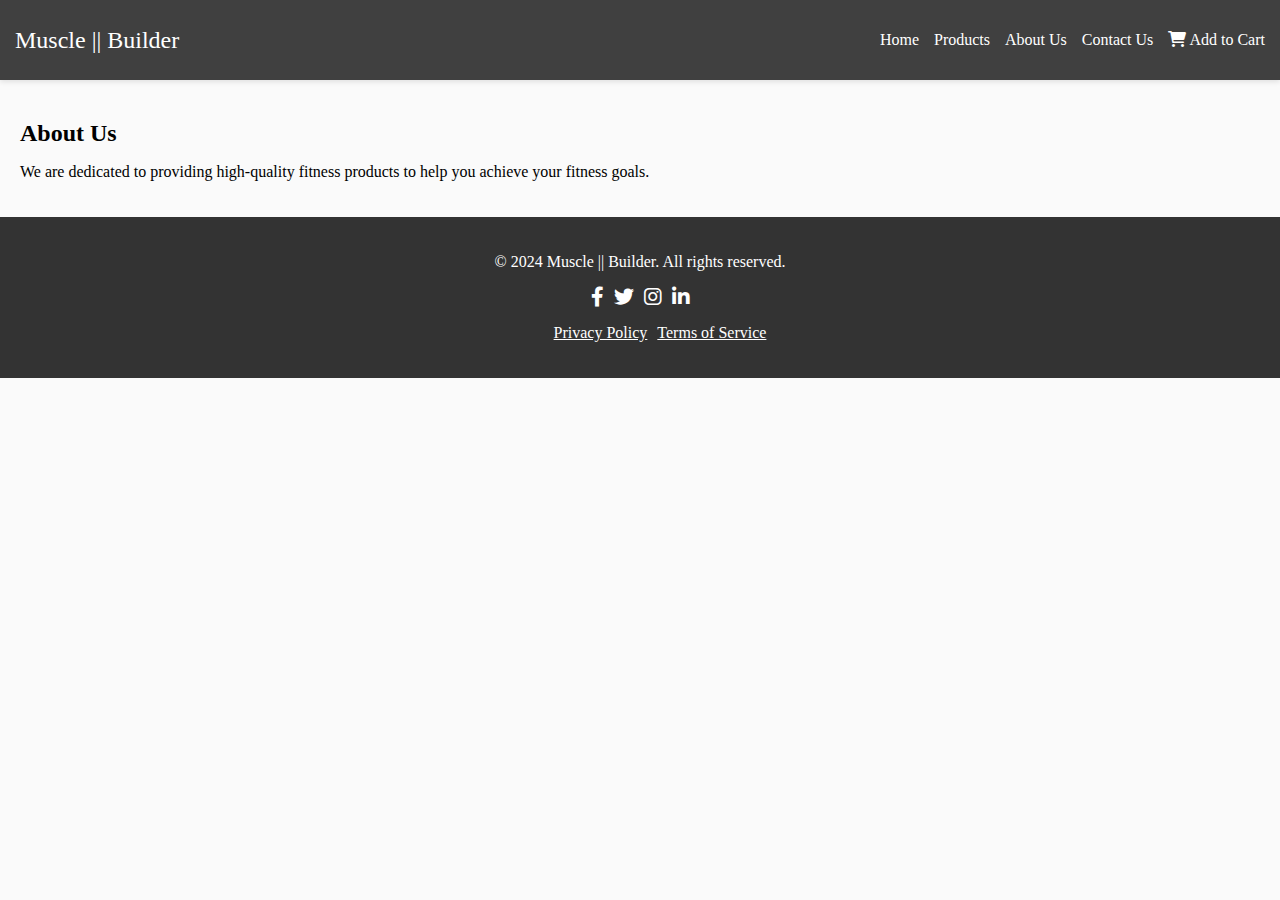
==== about.html @ 253db1d6 "multipage" ====
<!DOCTYPE html>
<html lang="en">

<head>
    <meta charset="UTF-8">
    <meta name="viewport" content="width=device-width, initial-scale=1.0">
    <title>About Us - Muscle || Builder</title>
    <link rel="stylesheet" href="/styels.css">

    <link rel="stylesheet" href="https://cdnjs.cloudflare.com/ajax/libs/font-awesome/6.0.0-beta3/css/all.min.css">
</head>

<body>

<!-- Navbar -->
<nav>
    <div class="logo">Muscle || Builder</div>
    <div class="hamburger" id="hamburger">
        <div></div>
        <div></div>
        <div></div>
    </div>
    <ul id="nav-links">
        <li><a href="index.html">Home</a></li>
        <li><a href="products.html">Products</a></li>
        <li><a href="about.html">About Us</a></li>
        <li><a href="contact.html">Contact Us</a></li>
        <li><a href="cart.html"><i class="fas fa-shopping-cart"></i> Add to Cart</a></li>

    </ul>
</nav>

    <div class="main-content">
        <h2>About Us</h2>
        <p>We are dedicated to providing high-quality fitness products to help you achieve your fitness goals.</p>
    </div>

<footer>
    <p>&copy; 2024 Muscle || Builder. All rights reserved.</p>
    <ul class="social-media">
        <li><a href="https://www.facebook.com" target="_blank"><i class="fab fa-facebook-f"></i></a></li>
        <li><a href="https://www.twitter.com" target="_blank"><i class="fab fa-twitter"></i></a></li>
        <li><a href="https://www.instagram.com" target="_blank"><i class="fab fa-instagram"></i></a></li>
        <li><a href="https://www.linkedin.com" target="_blank"><i class="fab fa-linkedin-in"></i></a></li>
    </ul>
    <ul>
        <li><a href="privacy.html">Privacy Policy</a></li>
        <li><a href="terms.html">Terms of Service</a></li>
    </ul>
</footer>


    <script>
        const hamburger = document.querySelector('#hamburger');
        const navLinks = document.querySelector('#nav-links');

        hamburger.addEventListener('click', () => {
            navLinks.classList.toggle('active');
        });
    </script>

</body>

</html>
---- styels.css ----
@charset "UTF-8";
body {
  font-family: "Times New Roman", serif;
  margin: 0;
  padding: 0;
  background: #fafafa;
}

nav {
  background: #333;
  color: #fff;
  padding: 15px;
  display: flex;
  justify-content: space-between;
  align-items: center;
  box-shadow: 0 2px 5px rgba(0, 0, 0, 0.1);
  transition: background 0.3s;
}
nav:hover {
  background: #404040;
}
nav .logo {
  font-size: 24px;
}
nav .hamburger {
  display: none;
  flex-direction: column;
  cursor: pointer;
}
nav .hamburger div {
  width: 25px;
  height: 3px;
  background: #fff;
  margin: 4px;
  transition: all 0.3s;
}
nav ul {
  list-style: none;
  display: flex;
  gap: 15px;
}
nav ul a {
  color: #fff;
  text-decoration: none;
  transition: color 0.3s;
}
nav ul a:hover {
  color: white;
}

.hero {
  position: relative;
  overflow: hidden;
  height: 400px;
  display: flex;
  align-items: center;
  justify-content: center;
  text-align: center;
  background-size: cover;
  background-position: center;
  background-image: url(/images/hero/DALL·E\ 2024-10-14\ 09.00.41\ -\ A\ clean\ and\ modern\ hero\ section\ image\ for\ a\ protein\ website.\ The\ scene\ features\ a\ container\ of\ protein\ powder\ next\ to\ a\ glass\ of\ a\ protein\ shake\ on\ a\ .webp);
}
.hero .hero-text {
  position: relative;
  z-index: 2;
  color: white;
  padding: 20px;
  background: rgba(0, 0, 0, 0.5);
}
.hero .hero-text h1 {
  margin: 0;
  font-size: 40px;
  transition: transform 0.3s;
}
.hero .hero-text h1:hover {
  transform: scale(1.05);
}
.hero .hero-text p {
  margin: 10px 0;
  font-size: 20px;
}
.hero .hero-text .btn {
  background: #333;
  color: white;
  padding: 10px 20px;
  text-decoration: none;
  transition: background 0.3s;
}
.hero .hero-text .btn:hover {
  background: #1a1a1a;
}

.main-content {
  padding: 20px;
}

h2 {
  margin-bottom: 10px;
  transition: transform 0.3s;
}
h2:hover {
  transform: scale(1.05);
}

.product-grid {
  display: grid;
  grid-template-columns: repeat(4, 1fr);
  gap: 20px;
}
@media (max-width: 768px) {
  .product-grid {
    grid-template-columns: repeat(2, 1fr);
  }
}
@media (max-width: 480px) {
  .product-grid {
    grid-template-columns: 1fr;
  }
}

.product-card {
  border: 1px solid #ccc;
  padding: 15px;
  text-align: center;
  transition: box-shadow 0.3s, transform 0.3s;
  cursor: pointer;
}
.product-card:hover {
  box-shadow: 0 4px 15px rgba(0, 0, 0, 0.2);
  transform: translateY(-5px);
}
.product-card img {
  max-width: 100%;
  height: auto;
  transition: transform 0.3s;
}
.product-card img:hover {
  transform: scale(1.1);
}
.product-card button {
  background: #333;
  color: white;
  border: none;
  padding: 10px;
  cursor: pointer;
  transition: background 0.3s;
}
.product-card button:hover {
  background: #1a1a1a;
}

#categories {
  padding: 50px 20px;
  text-align: center;
  background-color: #f4f4f4;
}
#categories .category-grid {
  display: grid;
  grid-template-columns: repeat(4, 1fr);
  gap: 20px;
}
@media (max-width: 768px) {
  #categories .category-grid {
    grid-template-columns: repeat(2, 1fr);
  }
}
@media (max-width: 480px) {
  #categories .category-grid {
    grid-template-columns: 1fr;
  }
}
#categories .category-card {
  background: #fff;
  border: 1px solid #ccc;
  box-shadow: 0 4px 8px rgba(0, 0, 0, 0.1);
  padding: 15px;
  text-align: center;
  transition: transform 0.3s, box-shadow 0.3s;
  cursor: pointer;
}
#categories .category-card:hover {
  transform: translateY(-5px);
  box-shadow: 0 8px 16px rgba(0, 0, 0, 0.2);
}
#categories .category-card img {
  max-width: 100%;
  height: auto;
  margin-bottom: 10px;
  transition: transform 0.3s;
}
#categories .category-card img:hover {
  transform: scale(1.05);
}
#categories .category-card h3 {
  font-size: 1.2rem;
  margin-bottom: 10px;
}
#categories .category-card button {
  background-color: #333;
  color: #fff;
  padding: 10px 20px;
  border: none;
  cursor: pointer;
  transition: background 0.3s;
}
#categories .category-card button:hover {
  background-color: #1a1a1a;
}

footer {
  background: #333;
  color: white;
  text-align: center;
  padding: 20px;
  transition: background 0.3s;
}
footer:hover {
  background: #404040;
}
footer .social-media {
  list-style: none;
  display: flex;
  justify-content: center;
  gap: 10px;
  padding: 0;
}
footer .social-media li {
  margin: 0;
}
footer .social-media li a {
  color: #fff;
  transition: color 0.3s;
}
footer .social-media li a:hover {
  color: white;
}
footer .social-media li a i {
  font-size: 20px;
}
footer ul {
  list-style: none;
  display: flex;
  justify-content: center;
  gap: 10px;
}
footer ul a {
  color: #fff;
  transition: color 0.3s;
}
footer ul a:hover {
  color: white;
}

@media (max-width: 768px) {
  nav {
    flex-direction: column;
    align-items: flex-start;
  }
  nav .hamburger {
    display: flex;
  }
  nav ul {
    display: none;
    flex-direction: column;
    width: 100%;
    padding: 0;
  }
  nav ul.active {
    display: flex;
  }
  .hero {
    height: 300px;
  }
  .hero-text h1 {
    font-size: 32px;
  }
}
@media (max-width: 480px) {
  .hero {
    height: 250px;
  }
  .hero-text h1 {
    font-size: 24px;
  }
}/*# sourceMappingURL=styels.css.map */
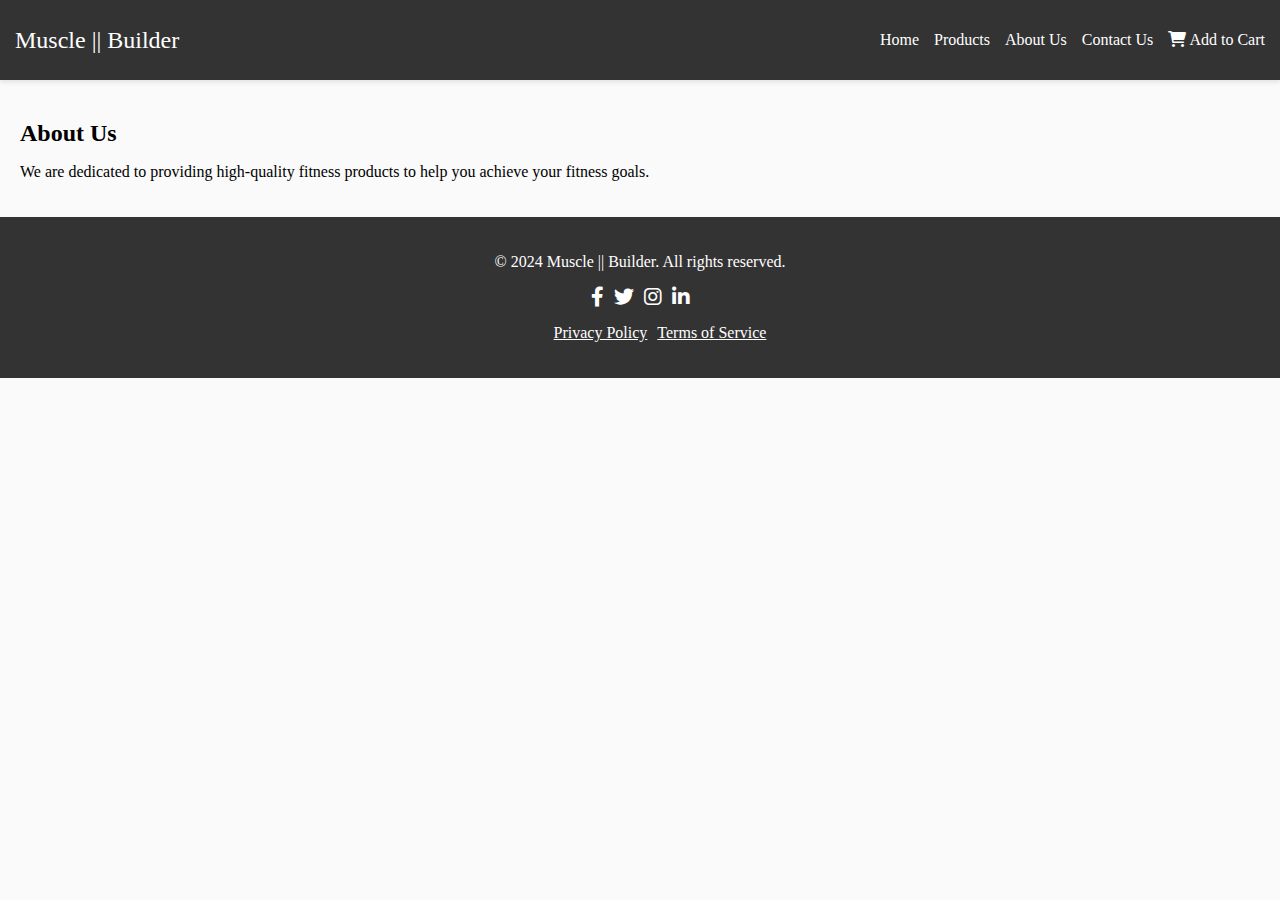
==== commit 5adc9c71: "Updated SCSS styles and removed unnecessary code" ====
--- a/about.html
+++ b/about.html
@@ -56,8 +56,10 @@
 
         hamburger.addEventListener('click', () => {
             navLinks.classList.toggle('active');
+            hamburger.classList.toggle('active');
         });
     </script>
+
 
 </body>
 
--- a/styels.css
+++ b/styels.css
@@ -16,9 +16,6 @@
   box-shadow: 0 2px 5px rgba(0, 0, 0, 0.1);
   transition: background 0.3s;
 }
-nav:hover {
-  background: #404040;
-}
 nav .logo {
   font-size: 24px;
 }
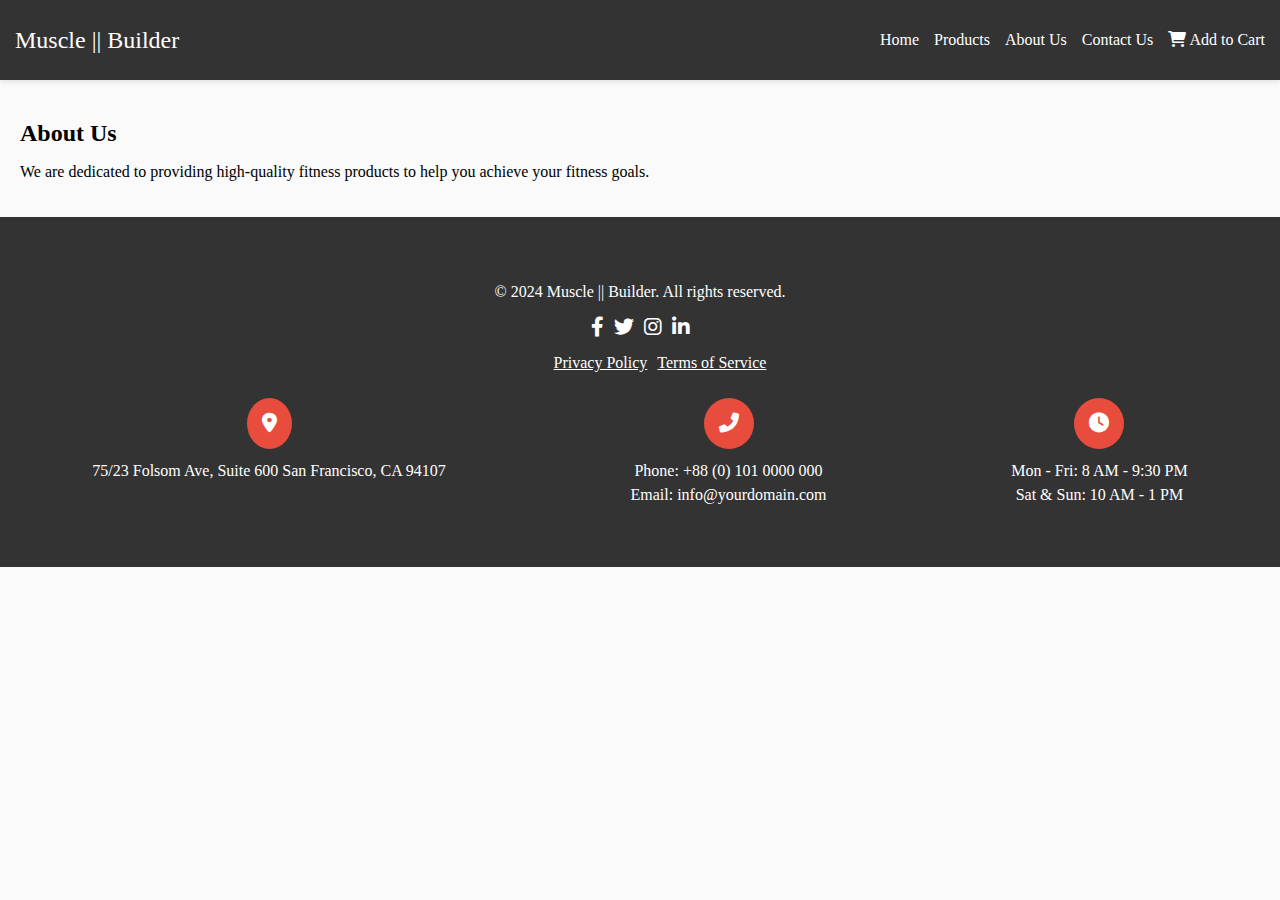
==== commit d965918e: "footer update" ====
--- a/about.html
+++ b/about.html
@@ -34,8 +34,8 @@
         <h2>About Us</h2>
         <p>We are dedicated to providing high-quality fitness products to help you achieve your fitness goals.</p>
     </div>
-
-<footer>
+<!-- footer  -->
+<footer class="footer">
     <p>&copy; 2024 Muscle || Builder. All rights reserved.</p>
     <ul class="social-media">
         <li><a href="https://www.facebook.com" target="_blank"><i class="fab fa-facebook-f"></i></a></li>
@@ -47,7 +47,33 @@
         <li><a href="privacy.html">Privacy Policy</a></li>
         <li><a href="terms.html">Terms of Service</a></li>
     </ul>
+
+    <div class="container">
+        <div class="footer-item">
+            <div class="icon">
+                <i class="fas fa-map-marker-alt"></i>
+            </div>
+            <p>75/23 Folsom Ave, Suite 600 San Francisco, CA 94107</p>
+        </div>
+
+        <div class="footer-item">
+            <div class="icon">
+                <i class="fas fa-phone-alt"></i>
+            </div>
+            <p>Phone: +88 (0) 101 0000 000<br>Email: info@yourdomain.com</p>
+        </div>
+
+        <div class="footer-item">
+            <div class="icon">
+                <i class="fas fa-clock"></i>
+            </div>
+            <p>Mon - Fri: 8 AM - 9:30 PM<br>Sat & Sun: 10 AM - 1 PM</p>
+        </div>
+    </div>
+
+
 </footer>
+
 
 
     <script>
--- a/styels.css
+++ b/styels.css
@@ -279,4 +279,38 @@
   .hero-text h1 {
     font-size: 24px;
   }
+}
+.footer {
+  background-image: url("your-background-image.jpg");
+  background-size: cover;
+  background-position: center;
+  padding: 50px 0;
+  color: white;
+  text-align: center;
+}
+.footer .container {
+  display: flex;
+  justify-content: space-around;
+  flex-wrap: wrap;
+}
+.footer .container .footer-item {
+  display: flex;
+  align-items: center;
+  flex-direction: column;
+  margin: 10px;
+}
+.footer .container .footer-item .icon {
+  background-color: #e74c3c;
+  padding: 15px;
+  border-radius: 50%;
+  margin-bottom: 10px;
+}
+.footer .container .footer-item .icon i {
+  color: white;
+  font-size: 20px;
+}
+.footer .container .footer-item p {
+  font-size: 16px;
+  line-height: 1.5;
+  margin: 0;
 }/*# sourceMappingURL=styels.css.map */